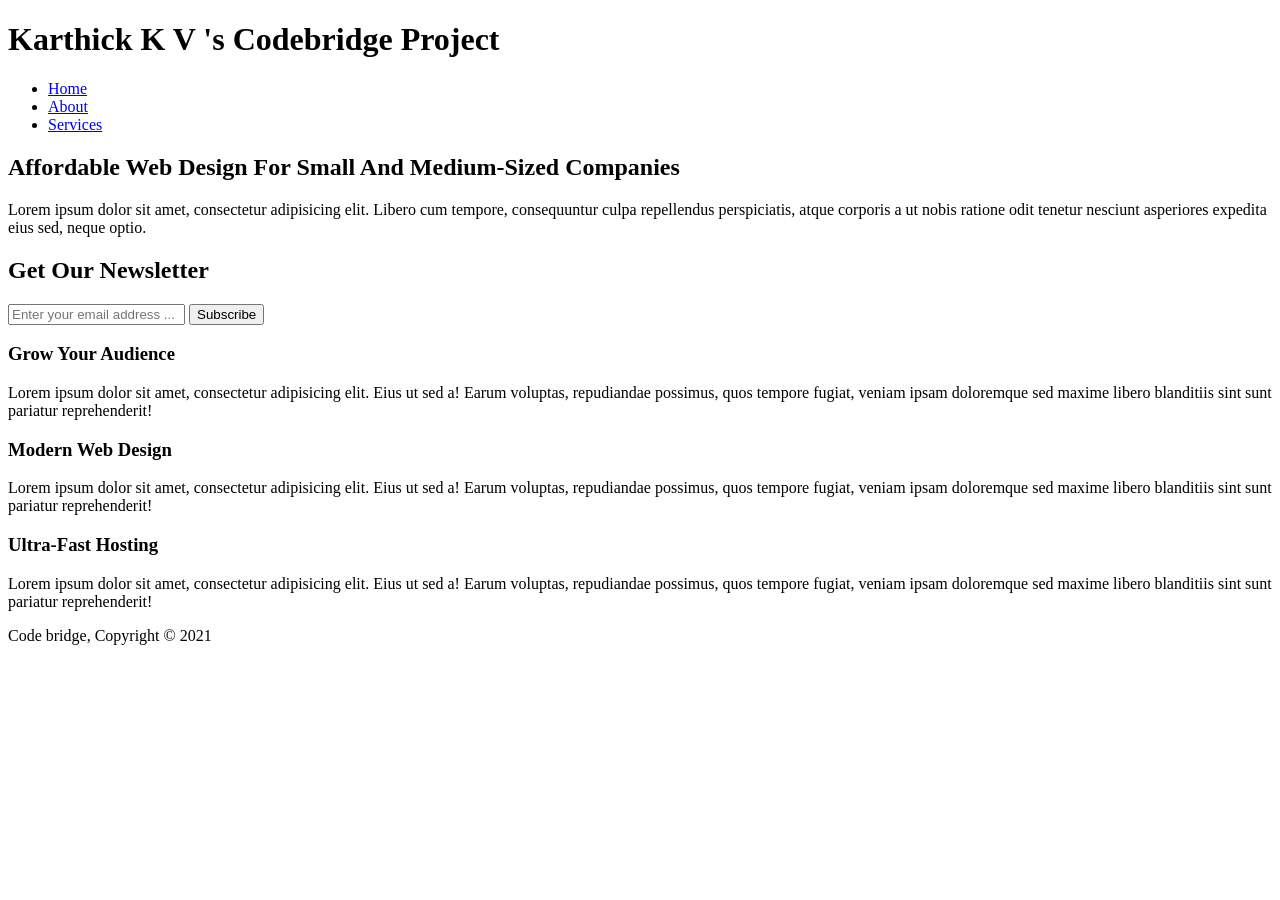
==== index.html @ 22c7948c "Add files via upload" ====
<!DOCTYPE html>
<html>

<head>
    <meta charset="utf-8">
    <meta name="viewport" content="width=device-width">
    <meta name="description" content="Web Designing Company for Big and Small Enterprices">
    <meta name="author" content="Karthick K V">
    <title>Welcome to CodeBridge</title>
    <link rel="stylesheet" href="./css/style.css">
    <link rel="stylesheet" href="./css/font-awesome.min.css">
</head>

<body>
    <header>
        <div class="container">
            <div id="branding">
                <h1><i class="fa fa-fort-awesome"></i> <span class="highlight">Karthick K V 's Codebridge Project</span></h1>
            </div>
            <nav>
                <ul>
                    <li class="current"><a href="index.html">Home</a></li>
                    <li><a href="about.html">About</a></li>
                    <li><a href="services.html">Services</a></li>
                </ul>
            </nav>
        </div>
    </header>

    <section id="showcase">
        <div class="container">
            <h1>Affordable Web Design For Small And Medium-Sized Companies</h1>
            <p>Lorem ipsum dolor sit amet, consectetur adipisicing elit. Libero cum tempore, consequuntur culpa repellendus perspiciatis, atque corporis a ut nobis ratione odit tenetur nesciunt asperiores expedita eius sed, neque optio.</p>
        </div>
    </section>

    <section id="newsletter">
        <div class="container">
            <h1>Get Our Newsletter</h1>
            <form action="">
                <input type="email" placeholder="Enter your email address ...">
                <button type="submit" class="button_1">Subscribe</button>
            </form>
        </div>
    </section>

    <section id="boxes">
        <div class="container">
            <div class="box">
                <i class="fa fa-signal fa-5x"></i>
                <h3>Grow Your Audience</h3>
                <p>Lorem ipsum dolor sit amet, consectetur adipisicing elit. Eius ut sed a! Earum voluptas, repudiandae possimus, quos tempore fugiat, veniam ipsam doloremque sed maxime libero blanditiis sint sunt pariatur reprehenderit!</p>
            </div>
            <div class="box">
                <i class="fa fa-photo fa-5x"></i>
                <h3>Modern Web Design</h3>
                <p>Lorem ipsum dolor sit amet, consectetur adipisicing elit. Eius ut sed a! Earum voluptas, repudiandae possimus, quos tempore fugiat, veniam ipsam doloremque sed maxime libero blanditiis sint sunt pariatur reprehenderit!</p>
            </div>
            <div class="box">
                <i class="fa fa-cube fa-5x"></i>
                <h3>Ultra-Fast Hosting</h3>
                <p>Lorem ipsum dolor sit amet, consectetur adipisicing elit. Eius ut sed a! Earum voluptas, repudiandae possimus, quos tempore fugiat, veniam ipsam doloremque sed maxime libero blanditiis sint sunt pariatur reprehenderit!</p>
            </div>
        </div>
    </section>

    <footer>
        <p>Code bridge, Copyright &copy; 2021</p>
    </footer>
</body>

</html>
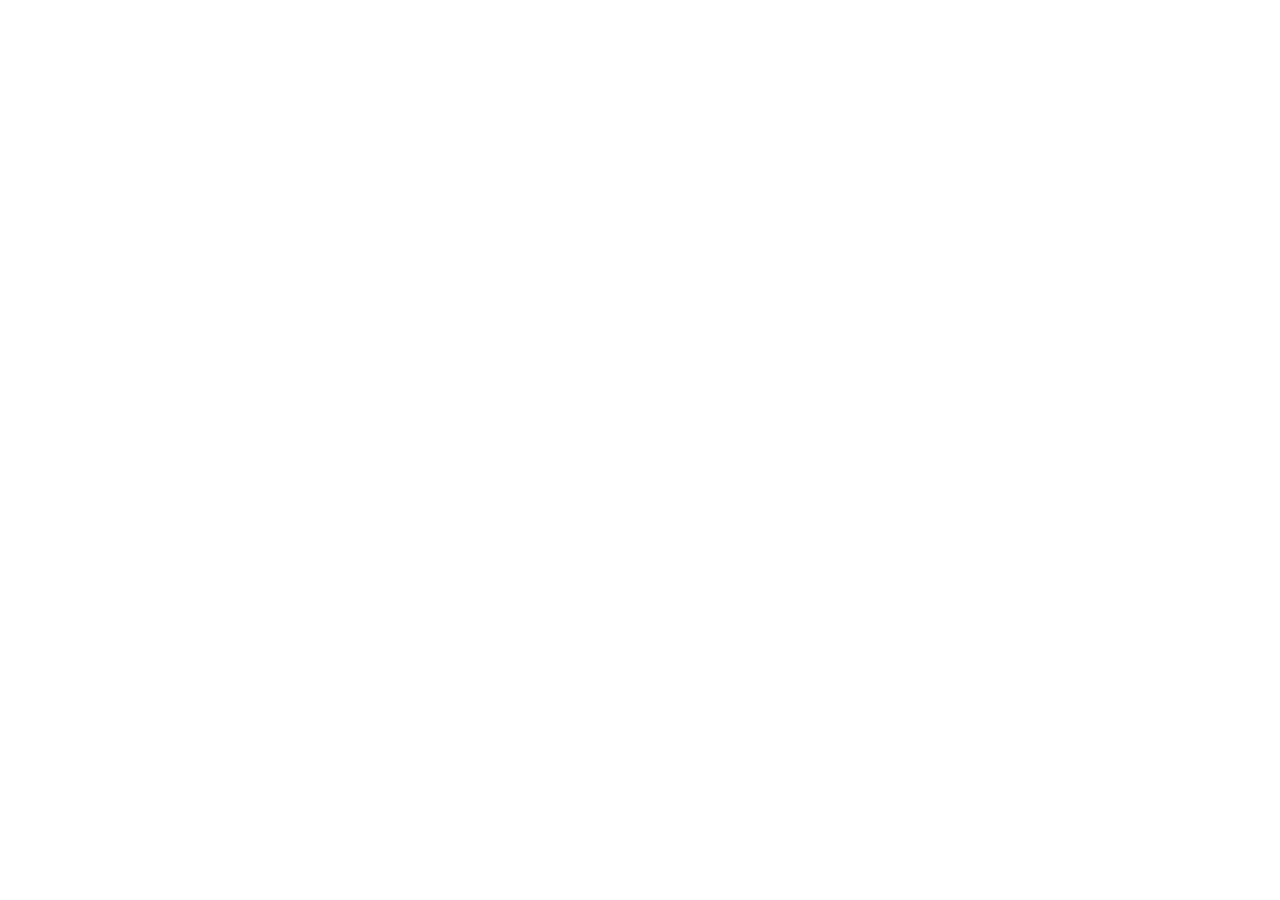
==== commit a4885591: "Add files via upload" ====
--- a/index.html
+++ b/index.html
@@ -1,72 +1,98 @@
 <!DOCTYPE html>
 <html>
+<head>
+  <!--
+    If you are serving your web app in a path other than the root, change the
+    href value below to reflect the base path you are serving from.
 
-<head>
-    <meta charset="utf-8">
-    <meta name="viewport" content="width=device-width">
-    <meta name="description" content="Web Designing Company for Big and Small Enterprices">
-    <meta name="author" content="Karthick K V">
-    <title>Welcome to CodeBridge</title>
-    <link rel="stylesheet" href="./css/style.css">
-    <link rel="stylesheet" href="./css/font-awesome.min.css">
+    The path provided below has to start and end with a slash "/" in order for
+    it to work correctly.
+
+    For more details:
+    * https://developer.mozilla.org/en-US/docs/Web/HTML/Element/base
+  -->
+  <base href="/">
+
+  <meta charset="UTF-8">
+  <meta content="IE=Edge" http-equiv="X-UA-Compatible">
+  <meta name="description" content="A new Flutter project.">
+
+  <!-- iOS meta tags & icons -->
+  <meta name="apple-mobile-web-app-capable" content="yes">
+  <meta name="apple-mobile-web-app-status-bar-style" content="black">
+  <meta name="apple-mobile-web-app-title" content="adminapp">
+  <link rel="apple-touch-icon" href="icons/Icon-192.png">
+
+  <title>adminapp</title>
+  <link rel="manifest" href="manifest.json">
 </head>
+<body>
+  <!-- This script installs service_worker.js to provide PWA functionality to
+       application. For more information, see:
+       https://developers.google.com/web/fundamentals/primers/service-workers -->
+  <script>
+    var serviceWorkerVersion = '474489590';
+    var scriptLoaded = false;
+    function loadMainDartJs() {
+      if (scriptLoaded) {
+        return;
+      }
+      scriptLoaded = true;
+      var scriptTag = document.createElement('script');
+      scriptTag.src = 'main.dart.js';
+      scriptTag.type = 'application/javascript';
+      document.body.append(scriptTag);
+    }
 
-<body>
-    <header>
-        <div class="container">
-            <div id="branding">
-                <h1><i class="fa fa-fort-awesome"></i> <span class="highlight">Karthick K V 's Codebridge Project</span></h1>
-            </div>
-            <nav>
-                <ul>
-                    <li class="current"><a href="index.html">Home</a></li>
-                    <li><a href="about.html">About</a></li>
-                    <li><a href="services.html">Services</a></li>
-                </ul>
-            </nav>
-        </div>
-    </header>
+    if ('serviceWorker' in navigator) {
+      // Service workers are supported. Use them.
+      window.addEventListener('load', function () {
+        // Wait for registration to finish before dropping the <script> tag.
+        // Otherwise, the browser will load the script multiple times,
+        // potentially different versions.
+        var serviceWorkerUrl = 'flutter_service_worker.js?v=' + serviceWorkerVersion;
+        navigator.serviceWorker.register(serviceWorkerUrl)
+          .then((reg) => {
+            function waitForActivation(serviceWorker) {
+              serviceWorker.addEventListener('statechange', () => {
+                if (serviceWorker.state == 'activated') {
+                  console.log('Installed new service worker.');
+                  loadMainDartJs();
+                }
+              });
+            }
+            if (!reg.active && (reg.installing || reg.waiting)) {
+              // No active web worker and we have installed or are installing
+              // one for the first time. Simply wait for it to activate.
+              waitForActivation(reg.installing ?? reg.waiting);
+            } else if (!reg.active.scriptURL.endsWith(serviceWorkerVersion)) {
+              // When the app updates the serviceWorkerVersion changes, so we
+              // need to ask the service worker to update.
+              console.log('New service worker available.');
+              reg.update();
+              waitForActivation(reg.installing);
+            } else {
+              // Existing service worker is still good.
+              console.log('Loading app from service worker.');
+              loadMainDartJs();
+            }
+          });
 
-    <section id="showcase">
-        <div class="container">
-            <h1>Affordable Web Design For Small And Medium-Sized Companies</h1>
-            <p>Lorem ipsum dolor sit amet, consectetur adipisicing elit. Libero cum tempore, consequuntur culpa repellendus perspiciatis, atque corporis a ut nobis ratione odit tenetur nesciunt asperiores expedita eius sed, neque optio.</p>
-        </div>
-    </section>
-
-    <section id="newsletter">
-        <div class="container">
-            <h1>Get Our Newsletter</h1>
-            <form action="">
-                <input type="email" placeholder="Enter your email address ...">
-                <button type="submit" class="button_1">Subscribe</button>
-            </form>
-        </div>
-    </section>
-
-    <section id="boxes">
-        <div class="container">
-            <div class="box">
-                <i class="fa fa-signal fa-5x"></i>
-                <h3>Grow Your Audience</h3>
-                <p>Lorem ipsum dolor sit amet, consectetur adipisicing elit. Eius ut sed a! Earum voluptas, repudiandae possimus, quos tempore fugiat, veniam ipsam doloremque sed maxime libero blanditiis sint sunt pariatur reprehenderit!</p>
-            </div>
-            <div class="box">
-                <i class="fa fa-photo fa-5x"></i>
-                <h3>Modern Web Design</h3>
-                <p>Lorem ipsum dolor sit amet, consectetur adipisicing elit. Eius ut sed a! Earum voluptas, repudiandae possimus, quos tempore fugiat, veniam ipsam doloremque sed maxime libero blanditiis sint sunt pariatur reprehenderit!</p>
-            </div>
-            <div class="box">
-                <i class="fa fa-cube fa-5x"></i>
-                <h3>Ultra-Fast Hosting</h3>
-                <p>Lorem ipsum dolor sit amet, consectetur adipisicing elit. Eius ut sed a! Earum voluptas, repudiandae possimus, quos tempore fugiat, veniam ipsam doloremque sed maxime libero blanditiis sint sunt pariatur reprehenderit!</p>
-            </div>
-        </div>
-    </section>
-
-    <footer>
-        <p>Code bridge, Copyright &copy; 2021</p>
-    </footer>
+        // If service worker doesn't succeed in a reasonable amount of time,
+        // fallback to plaint <script> tag.
+        setTimeout(() => {
+          if (!scriptLoaded) {
+            console.warn(
+              'Failed to load app from service worker. Falling back to plain <script> tag.',
+            );
+            loadMainDartJs();
+          }
+        }, 4000);
+      });
+    } else {
+      // Service workers not supported. Just drop the <script> tag.
+      loadMainDartJs();
+    }
+  </script>
 </body>
-
-</html>+</html>
